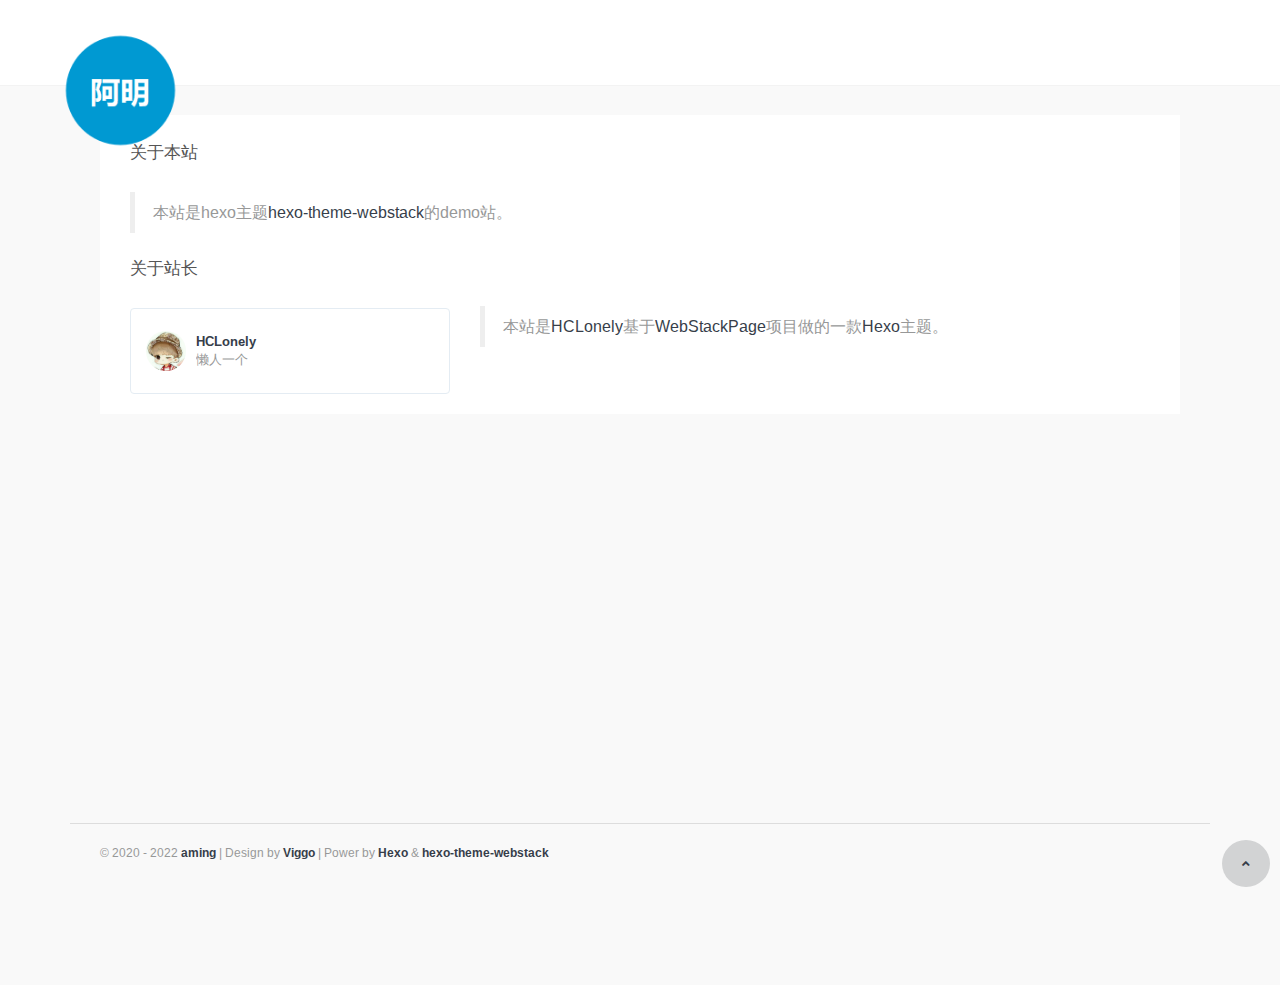
==== about/index.html @ de7e9bfc "Site updated: 2022-08-04 01:15:16" ====
<!DOCTYPE html>
<html lang="cn">

<head>
  <head>
  <meta charset="utf-8">
  <meta http-equiv="X-UA-Compatible" content="IE=edge">
  <meta name="viewport" content="width=device-width, initial-scale=1.0" />
  <meta name="author" content="viggo" />
  <title> - </title>
  <meta name="keywords" content="">
  <meta name="description" content="">
  <link rel="shortcut icon" href="/null">
  
<link rel="stylesheet" href="/css/hclonely.css">
<link rel="stylesheet" href="//fonts.loli.net/css?family=Arimo:400,700,400italic.css">
<link rel="stylesheet" href="/css/fonts/linecons/css/linecons.min.css">
<link rel="stylesheet" href="/css/fonts/fontawesome/css/all.min.css">
<link rel="stylesheet" href="/css/bootstrap.min.css">
<link rel="stylesheet" href="/css/xenon-core.min.css">
<link rel="stylesheet" href="/css/xenon-components.min.css">
<link rel="stylesheet" href="/css/xenon-skins.min.css">
<link rel="stylesheet" href="/css/nav.min.css">

  
<script src="/js/jquery-1.11.1.min.js"></script>

  <script>
    var userDefinedSearchData = {"custom":true,"thisSearch":"https://www.bing.com/search?q=","thisSearchIcon":"url(https://www.bing.com/favicon.ico)","hotStatus":true,"data":[{"name":"bing","img":"url(https://www.bing.com/favicon.ico)","url":"https://www.bing.com/search?q="},{"name":"google","img":"url(https://www.google.com/favicon.ico)","url":"https://www.google.com/search?q="},{"name":"百度","img":"url(https://www.baidu.com/favicon.ico)","url":"https://www.baidu.com/s?wd="}]};
    var expandAll = "false";
  </script>
  
<script src="/js/header.js"></script>

  <!-- HTML5 shim and Respond.js IE8 support of HTML5 elements and media queries -->
  <!--[if lt IE 9]>
        
<script src="/js/html5shiv.min.js"></script>

        
<script src="/js/respond.min.js"></script>
 false; 
    <![endif]-->
  <!-- / FB Open Graph -->
  <meta property="og:type" content="article">
  <meta property="og:url" content="http://example.com/about/index.html">
  <meta property="og:title" content=" - ">
  <meta property="og:description" content="">
  <meta property="og:site_name" content=" - ">
  
  <!-- / Twitter Cards -->
  <meta name="twitter:card" content="summary_large_image">
  <meta name="twitter:title" content=" - ">
  <meta name="twitter:description" content="">
  
  
<meta name="generator" content="Hexo 6.2.0"></head>

</head>


<body class="page-body boxed-container">
  <nav class="navbar horizontal-menu navbar-fixed-top">
    <div class="navbar-inner">
      <div class="navbar-brand">
        <a href="/index.html" class="logo">
          <img src="/images/aming.png" width="180px" alt="" class="hidden-xs">
          <img src="/images/amingfenxiang.png" width="180px" alt="" class="visible-xs">
        </a>
      </div>
      <div class="navbar-mobile-clear"></div>
      
    </div>
  </nav>
  <div class="page-container">
    <div class="main-content">
      <div class="row">
        <div class="col-md-12">
          <div class="panel panel-default">
            
            <h4 class="text-gray">关于本站</h4>
            <div class="panel-body">
              <div class="row">
                <div class="col-sm-12">
                  <blockquote><p>本站是hexo主题<a target="_blank" rel="noopener" href="https://github.com/HCLonely/hexo-theme-webstack">hexo-theme-webstack</a>的demo站。</p></blockquote>
                </div>
              </div>
            
            
            <h4 class="text-gray">关于站长</h4>
            <div class="row">
              <div class="col-sm-4">
                <div class="xe-widget xe-conversations box2 label-info" onclick="window.open('https://blog.hclonely.com/', '_blank')" data-toggle="tooltip" data-placement="bottom" data-original-title="https://blog.hclonely.com/">
                  <div class="xe-comment-entry">
                    <a class="xe-user-img">
                      <img src="/images/logos/myblog.png" class="img-circle" width="40">
                    </a>
                    <div class="xe-comment">
                      <a href="#" class="xe-user-name overflowClip_1">
                        <strong>HCLonely</strong>
                      </a>
                      <p class="overflowClip_2">懒人一个</p>
                    </div>
                  </div>
                </div>
              </div>
              <div class="col-md-8">
                <div class="row">
                  <div class="col-sm-12">
                    <br /><blockquote><p>本站是<a target="_blank" rel="noopener" href="https://github.com/HCLonely">HCLonely</a>基于<a target="_blank" rel="noopener" href="https://github.com/WebStackPage/WebStackPage.github.io">WebStackPage</a>项目做的一款<a target="_blank" rel="noopener" href="https://hexo.io/">Hexo</a>主题。</p></blockquote>
                  </div>
                </div>
                <br>
              </div>
            </div>
            
            </div>
          </div>
        </div>
      </div>



  <footer class="main-footer sticky footer-type-1">
  <div class="footer-inner">
    <!-- Add your copyright text here -->
    <p>
      
      &copy; 2020 - 2022
      <a href="javascript:void(0);"><strong>aming</strong></a> | Design by <a href="http://viggoz.com" target="_blank"><strong>Viggo</strong></a> | Power by <a href="https://hexo.io/" target="_blank"><strong>Hexo</strong></a> & <a href="https://github.com/HCLonely/hexo-theme-webstack/" target="_blank"><strong>hexo-theme-webstack</strong></a>
    </p>
    
    <div class="go-up">
      <a href="#" rel="go-top">
        <i class="fas fa-angle-up"></i>
      </a>
    </div>
  </div>
</footer>
</div>
</div>

<script src="/js/bootstrap.min.js"></script>
<script src="/js/TweenMax.min.js"></script>
<script src="/js/resizeable.min.js"></script>
<script src="/js/joinable.js"></script>
<script src="/js/xenon-api.min.js"></script>
<script src="/js/xenon-toggles.min.js"></script>
<script src="/js/xenon-custom.min.js"></script>



<textarea tabindex="-1" style="position: absolute; top: -999px; left: 0px; right: auto; bottom: auto; border: 0px; padding: 0px; box-sizing: content-box; word-wrap: break-word; overflow: hidden; transition: none; height: 0px !important; min-height: 0px !important; font-family: Arimo, &quot;Helvetica Neue&quot;, Helvetica, Arial, sans-serif; font-size: 13px; font-weight: 400; font-style: normal; letter-spacing: 0px; text-transform: none; word-spacing: 0px; text-indent: 0px; line-height: 18.5714px; width: 53px;" class="autosizejs" id="autosizejs"></textarea>


  
</body>

</html>
---- css/hclonely.css ----
.sousuo{
    padding: 25px 0 35px 0;
    max-width: 717px;
    margin: 0 auto;
}
.search{
  position: relative;
  width: 100%;
  margin: 0 auto;
}
.search-box{
  position: relative;
}
.search-icon{
  position: absolute;
  left: 3px;
  top: 5px;
  width: 40px;
  height: 40px;
  overflow: hidden;
  border-radius: 25px;
  cursor: pointer;
  opacity: 0;
}
.search-input{
  width: 100%;
  height: 50px;
  line-height: 50px;
  font-size: 16px;
  color: #999;
  border: none;
  outline: none;
  padding-left: 45px;
  border: 1px solid #e6e6e6;
  border-radius: 10px;
}
.search-input:focus{
	outline: none;
    border: 1px solid #2188ff;
    -webkit-box-shadow: 0 0 5px 0px rgba(71, 158, 245, 0.5);
    box-shadow: 0 0 5px 0px rgba(71, 158, 245, 0.5);
}
input::-webkit-input-placeholder{
  font-size: 12px;
  letter-spacing: 1px;
  color: #ccc;
}
.search-btn{
	position: absolute;
    right: 0;
    top: 0;
    width: 50px;
    line-height: 48px;
    background: transparent;
    border: none;
    font-size: 25px;
    color: #ddd;
    font-weight: bold;
    outline: none;
    padding: 0 10px;
}
.search-btn:hover{ color: #6b7184 }
.search-btn i { margin: 0 }
.search-hot-text{
  position: absolute;
  z-index: 100;
  width: 100%;
  border-radius: 0 0 10px 10px;
  background: #FFF;
  box-shadow: 0px 4px 5px 0px #cccccc94;
  overflow: hidden;
}
.search-hot-text ul{
	margin: 0;
	padding: 5px 0;
}
.search-hot-text ul li{
  border-top: 1px solid #f2f2f2;
  line-height: 30px;
  font-size: 14px;
  padding: 0px 25px;
  color: #777;
  cursor: pointer;
}
.search-hot-text ul li.current{
  background: #f1f1f1;
  color: #2196f3;
}
.search-hot-text ul li:hover{
  background: #f1f1f1;
  color: #2196f3;
  cursor: pointer;
}
.search-hot-text ul li span{
	display: inline-block;
    width: 20px;
    height: 20px;
    font-size: 12px;
    line-height: 20px;
    text-align: center;
    background: #e5e5e5;
    margin-right: 10px;
    border-radius: 10px;
    color: #999;
}
/* 搜索引擎 */
.search-engine{
  position: absolute;
  top: 60px;
  left: 0;
  width: 100%;
  background: #FFF;
  padding: 15px 0 0 15px;
  border-radius: 5px;
  box-shadow: 0px 5px 20px 0px #d8d7d7;
  transition: all 0.3s;
  -moz-transition: all 0.3s;
  -webkit-transition: all 0.3s;
  -o-transition: all 0.3s;
  display: none;
  z-index: 999
}
.search-engine-head{
  overflow: hidden;
  margin-bottom: 10px;
  padding-right: 15px;
}
.search-engine-tit{
  float: left;
  margin: 0;
  font-size: 14px;
  color: #999;
}
.search-engine-tool{
  float: right;
  font-size: 12px;
  color: #999;
}
.search-engine-tool > span{
  float: right;
  display: inline-block;
  width: 25px;
  height: 15px;
  background-position: 0px 0px;
  cursor: pointer
}
.search-engine-tool > span.off{ background-position: -30px 0px }

.search-engine ul::before{
  content: '';
  width: 0px;
  height: 0px;
  position: absolute;
  top: -15px;
  border-top: 8px solid transparent;
  border-right: 8px solid transparent;
  border-bottom: 8px solid #fff;
  border-left: 8px solid transparent;

}
.search-engine-list::after{
    content: '';
    width: 90px;
    height: 20px;
    position: absolute;
    top: -20px;
    left: 1px;
}
.search-engine-list li{
  float: left;
  width: 30%;
  line-height: 30px;
  font-size: 14px;
  padding: 5px 10px 5px 10px;
  margin: 0 10px 10px 0;
  background: #f9f9f9;
  color: #999;
  cursor: pointer;
  padding: 0;
}
.search-engine-list li span{
  width: 25px;
  height: 25px;
  border-radius: 15px;
  float: left;
  margin-right: 5px;
  margin-top: 2.5px;
}
body.night .board {
  background: #2c2e2f;
  box-shadow: 0px 0px 6px #00000061;
}

body.night .board a {
  color: #d6d6d6;
}

body.night .tpwidget_title_hook,
body.night .tpwidget_text_hook {
  color: #fdfdfd;
}

body.night .sidebar-menu {
  border-right: #7f8080 1px solid;
}

body.night .user-info-navbar {
  background-color: #232323 !important;
}
body.night .dropdown-menu {
  background-color: #232323 !important;
  border: 1px solid #888686 !important;
}

body.night .user-info-navbar .user-info-menu>li>a {
  border-bottom: 1px solid #232323 !important;
  border-right: 1px solid #232323 !important;
  border-left: 1px solid #232323 !important;
}

body.night .user-info-navbar .user-info-menu>li>a,
.user-info-navbar .user-info-menu>li>a {
  height: 76px !important;
}

body.night .user-info-navbar .user-info-menu>li>a:hover {
  border-right: 1px solid #888686 !important;
  border-left: 1px solid #888686 !important;
}

body.night .user-info-navbar .user-info-menu>li {
  border: 1px solid #232323 !important;
}

body.night .user-info-navbar .user-info-menu>li .dropdown-menu.languages li.active a {
  background-color: #232323 !important;
  color: #979898 !important;
}

body.night,
body.night #body {
  background-color: #2c2e2f !important;
  color: #a9a9a9 !important;
}

body.night .text-gray {
  color: #f8f8f8;
}

body.night .xe-widget.xe-conversations {
  background: #2c2e2f;
}

body.night .box2 {
  border: 1px solid #3f4142;
}

body.night .xe-comment a {
  color: #d8d8d8;
}

body.night .xe-comment p {
  color: #979898 !important;
}

body.night .box2:hover {
  box-shadow: 0 26px 40px -24px rgb(255, 255, 255);
  -webkit-box-shadow: 0 26px 40px -24px rgba(130, 130, 130, 0.13);
  -moz-box-shadow: 0 26px 40px -24px rgba(0, 36, 100, 0.3);
  -webkit-transition: all 0.3s cubic-bezier(0.25, 0.1, 0.14, 1.43);
  -moz-transition: all 0.3s ease;
  -o-transition: all 0.3s ease;
  transition: all 0.3s ease-out;
  background-color: #232323 !important;
}

body.night .tpwthwidt .front_37Zqj25,
body.night .tpwthwidt .widget_ctONpAN {
  background: #535656;
  color: red !important;
}

body.night .tpwthwidt .weakText_3SLbaEo {
  color: rgb(253, 253, 253);
}

body.night .tpwthwidt .baseText_31obwQ4 {
  color: #cccccc;
}

body.night footer.main-footer {
  border-top: 1px solid #414344b5;
  background-color: #2c2e2f;
}

body.night .footer-text a {
  color: #a9a9a9;
}

body.night .footer-text a:hover,
body.night footer-text a:focus {
  color: #ffffff;
  text-decoration: none
}

body.night .panel {
  background: #2c2e2f;
}

body.night blockquote {
  border-left: 5px solid #000;
}

body.night .respond a {
  color: #cecece;
}

body.night .respond .textarea {
  background-color: #2b2b2b;
  margin-top: 50px;
  border-radius: 15px;
  padding: 10px;
}

body.night .submit {
  color: #a5a5a5;
  background-color: #0000008f;
  border: 0px;
  border-radius: 5px;
  padding: 5px 10px;
  font-size: 15px;
  float: right;
  margin-top: 10px;
}

body.night #search button i {
  color: #b1b1b1;
}

body.night #search-text {
  background-color: #464646;
  color: #bdbdbd;
}

body.night .search-type input:checked+label,
.search-type input:hover+label {
  background-color: #969696;
}

body.night .s-type-list {
  display: none;
  position: absolute;
  top: 31px;
  padding: 9pt 0;
  width: 20pc;
  background: #535656;
  border-radius: 4px;
  box-shadow: 0 0 6px rgba(0, 0, 0, .16);
}

body.night .xe-comment-entry img {
  filter: brightness(95%);
}

body.night .search-input {
  border: 1px solid #424242;
  border-radius: 10px;
  background-color: #424242;
}

body.night .search-engine {
  background: #424242;
  box-shadow: 0px 5px 20px 0px #2c2e2f;
}

body.night .search-engine-list li {
  background: #424242;
}

.go-up{
  right: 10px !important;
  position: fixed !important;
  bottom: 20px !important;
  height: 20px;
}

body.night .go-up a {
  background-color: rgb(88 88 88) !important;
  padding: 15px 20px !important;
  border-radius: 50% !important;
}

body.night .go-up a:hover {
  background-color: rgb(123 123 123) !important;
}

.footer-inner #busuanzi_container_site_pv,
.footer-inner #busuanzi_container_site_uv {
  font-weight: bold;
}

.footer-inner #busuanzi_value_site_pv,
.footer-inner #busuanzi_value_site_uv {
  color: #373e4a;
}

.main-menu #busuanzi_value_site_pv,
.main-menu #busuanzi_value_site_uv {
  float: right;
}

.sidebar-menu .main-menu a>i{
  width: 16px;
}
---- css/fonts/linecons/css/linecons.min.css ----
@font-face{font-family:linecons;src:url(../font/linecons.eot?24293614);src:url(../font/linecons.eot?24293614#iefix) format('embedded-opentype'),url(../font/linecons.woff?24293614) format('woff'),url(../font/linecons.ttf?24293614) format('truetype'),url(../font/linecons.svg?24293614#linecons) format('svg');font-weight:400;font-style:normal}[class*=" linecons-"]:before,[class^=linecons-]:before{font-family:linecons;font-style:normal;font-weight:400;speak:none;display:inline-block;text-decoration:inherit;width:1em;margin-right:.2em;text-align:center;font-variant:normal;text-transform:none;line-height:1em;margin-left:.2em}.linecons-music:before{content:'\e800'}.linecons-search:before{content:'\e801'}.linecons-mail:before{content:'\e802'}.linecons-heart:before{content:'\e803'}.linecons-star:before{content:'\e804'}.linecons-user:before{content:'\e805'}.linecons-videocam:before{content:'\e806'}.linecons-camera:before{content:'\e807'}.linecons-photo:before{content:'\e808'}.linecons-attach:before{content:'\e809'}.linecons-lock:before{content:'\e80a'}.linecons-eye:before{content:'\e80b'}.linecons-tag:before{content:'\e80c'}.linecons-thumbs-up:before{content:'\e80d'}.linecons-pencil:before{content:'\e80e'}.linecons-comment:before{content:'\e80f'}.linecons-location:before{content:'\e810'}.linecons-cup:before{content:'\e811'}.linecons-trash:before{content:'\e812'}.linecons-doc:before{content:'\e813'}.linecons-note:before{content:'\e814'}.linecons-cog:before{content:'\e815'}.linecons-params:before{content:'\e816'}.linecons-calendar:before{content:'\e817'}.linecons-sound:before{content:'\e818'}.linecons-clock:before{content:'\e819'}.linecons-lightbulb:before{content:'\e81a'}.linecons-tv:before{content:'\e81b'}.linecons-desktop:before{content:'\e81c'}.linecons-mobile:before{content:'\e81d'}.linecons-cd:before{content:'\e81e'}.linecons-inbox:before{content:'\e81f'}.linecons-globe:before{content:'\e820'}.linecons-cloud:before{content:'\e821'}.linecons-paper-plane:before{content:'\e822'}.linecons-fire:before{content:'\e823'}.linecons-graduation-cap:before{content:'\e824'}.linecons-megaphone:before{content:'\e825'}.linecons-database:before{content:'\e826'}.linecons-key:before{content:'\e827'}.linecons-beaker:before{content:'\e828'}.linecons-truck:before{content:'\e829'}.linecons-money:before{content:'\e82a'}.linecons-food:before{content:'\e82b'}.linecons-shop:before{content:'\e82c'}.linecons-diamond:before{content:'\e82d'}.linecons-t-shirt:before{content:'\e82e'}.linecons-wallet:before{content:'\e82f'}
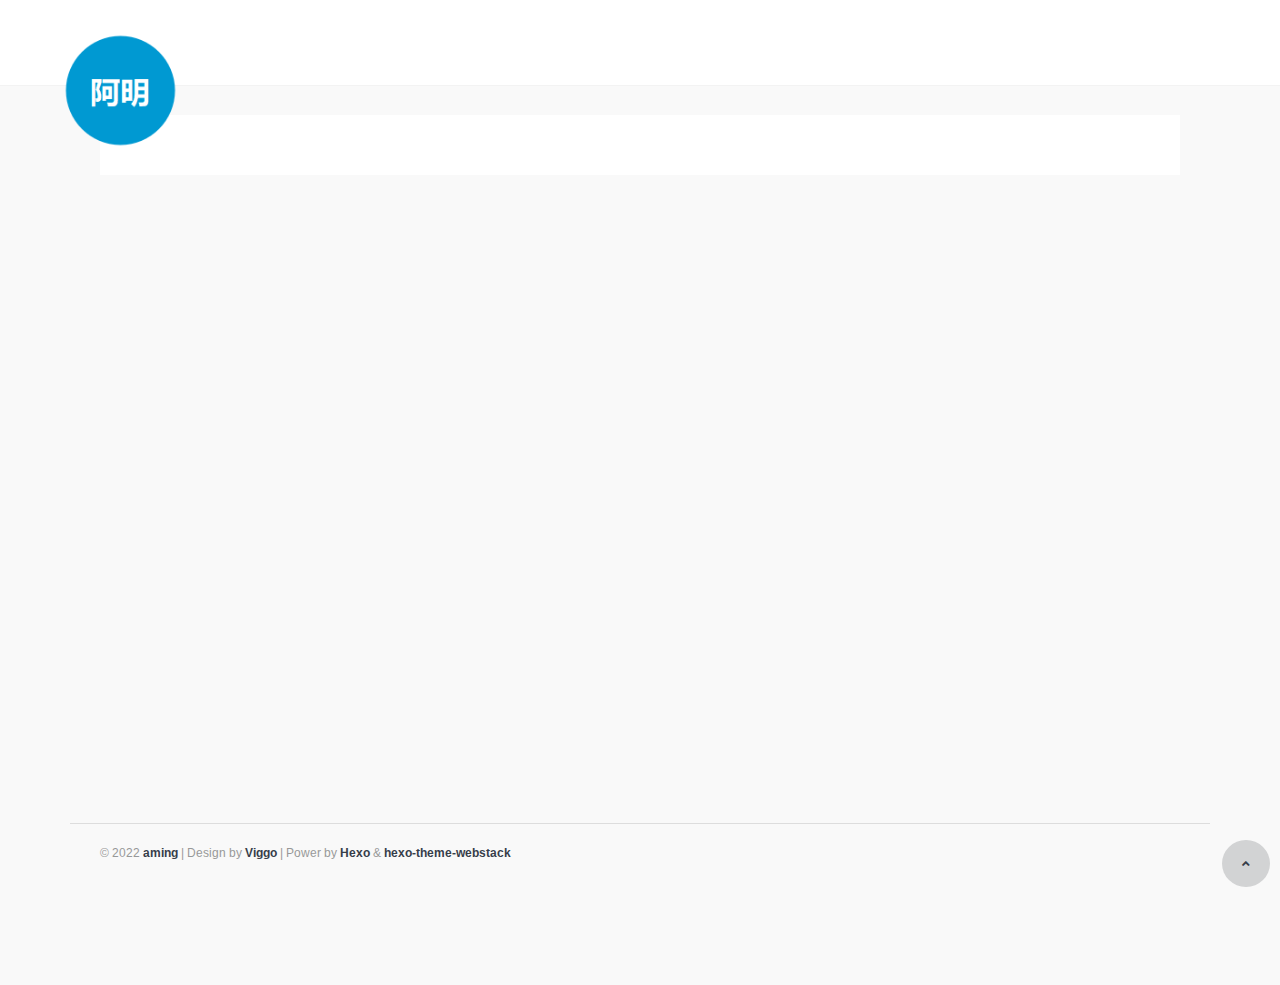
==== commit ad8c342c: "Site updated: 2022-08-06 18:08:19" ====
--- a/about/index.html
+++ b/about/index.html
@@ -78,41 +78,8 @@
         <div class="col-md-12">
           <div class="panel panel-default">
             
-            <h4 class="text-gray">关于本站</h4>
             <div class="panel-body">
-              <div class="row">
-                <div class="col-sm-12">
-                  <blockquote><p>本站是hexo主题<a target="_blank" rel="noopener" href="https://github.com/HCLonely/hexo-theme-webstack">hexo-theme-webstack</a>的demo站。</p></blockquote>
-                </div>
-              </div>
             
-            
-            <h4 class="text-gray">关于站长</h4>
-            <div class="row">
-              <div class="col-sm-4">
-                <div class="xe-widget xe-conversations box2 label-info" onclick="window.open('https://blog.hclonely.com/', '_blank')" data-toggle="tooltip" data-placement="bottom" data-original-title="https://blog.hclonely.com/">
-                  <div class="xe-comment-entry">
-                    <a class="xe-user-img">
-                      <img src="/images/logos/myblog.png" class="img-circle" width="40">
-                    </a>
-                    <div class="xe-comment">
-                      <a href="#" class="xe-user-name overflowClip_1">
-                        <strong>HCLonely</strong>
-                      </a>
-                      <p class="overflowClip_2">懒人一个</p>
-                    </div>
-                  </div>
-                </div>
-              </div>
-              <div class="col-md-8">
-                <div class="row">
-                  <div class="col-sm-12">
-                    <br /><blockquote><p>本站是<a target="_blank" rel="noopener" href="https://github.com/HCLonely">HCLonely</a>基于<a target="_blank" rel="noopener" href="https://github.com/WebStackPage/WebStackPage.github.io">WebStackPage</a>项目做的一款<a target="_blank" rel="noopener" href="https://hexo.io/">Hexo</a>主题。</p></blockquote>
-                  </div>
-                </div>
-                <br>
-              </div>
-            </div>
             
             </div>
           </div>
@@ -126,7 +93,7 @@
     <!-- Add your copyright text here -->
     <p>
       
-      &copy; 2020 - 2022
+      &copy; 2022
       <a href="javascript:void(0);"><strong>aming</strong></a> | Design by <a href="http://viggoz.com" target="_blank"><strong>Viggo</strong></a> | Power by <a href="https://hexo.io/" target="_blank"><strong>Hexo</strong></a> & <a href="https://github.com/HCLonely/hexo-theme-webstack/" target="_blank"><strong>hexo-theme-webstack</strong></a>
     </p>
     
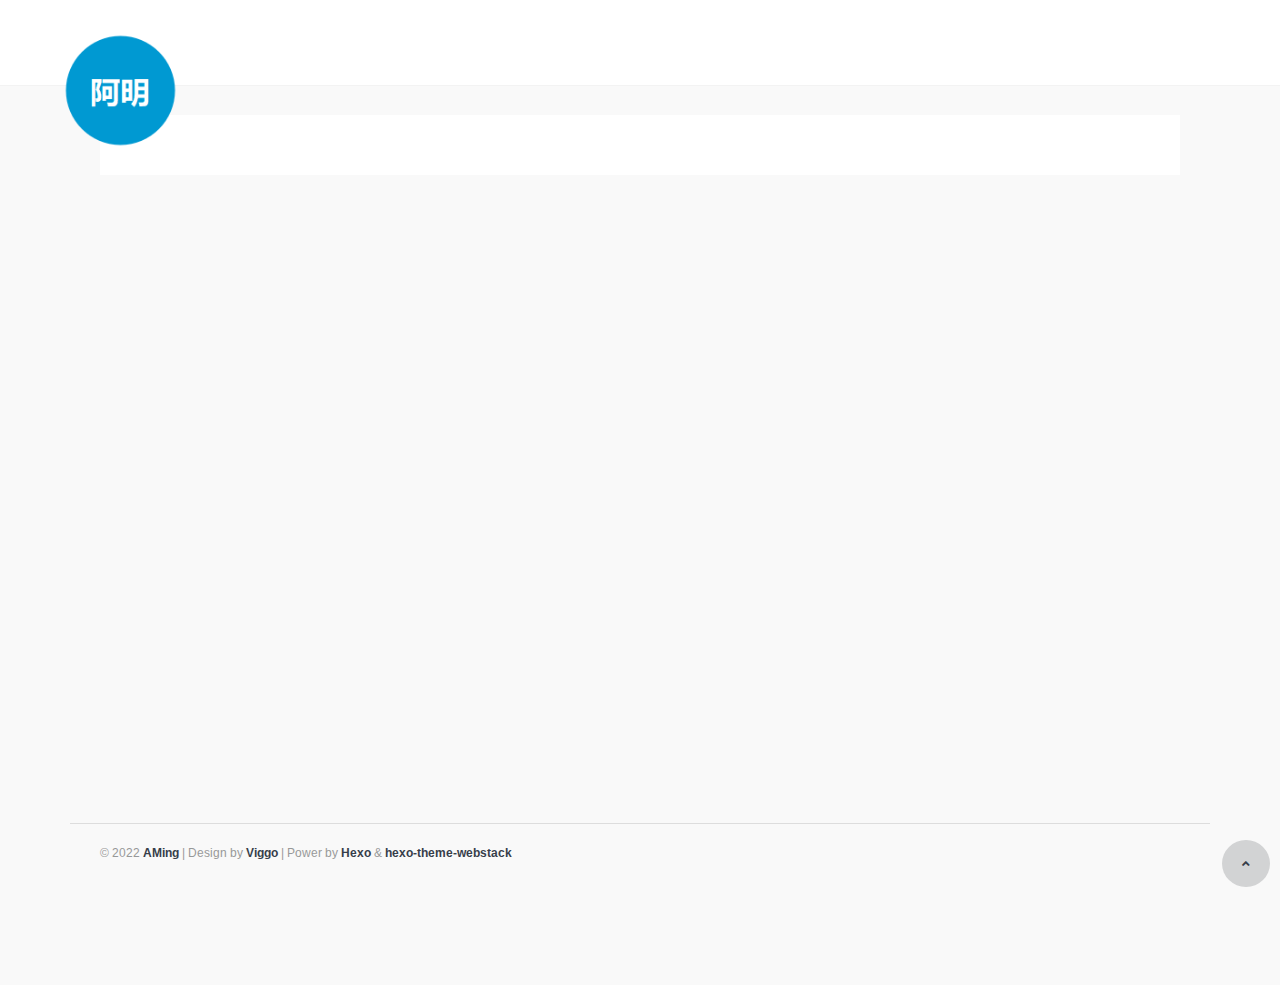
==== commit 57afb2d1: "Site updated: 2022-11-14 22:34:24" ====
--- a/about/index.html
+++ b/about/index.html
@@ -1,5 +1,5 @@
 <!DOCTYPE html>
-<html lang="cn">
+<html lang="en">
 
 <head>
   <head>
@@ -7,7 +7,7 @@
   <meta http-equiv="X-UA-Compatible" content="IE=edge">
   <meta name="viewport" content="width=device-width, initial-scale=1.0" />
   <meta name="author" content="viggo" />
-  <title> - </title>
+  <title>daohang - </title>
   <meta name="keywords" content="">
   <meta name="description" content="">
   <link rel="shortcut icon" href="/null">
@@ -26,7 +26,7 @@
 <script src="/js/jquery-1.11.1.min.js"></script>
 
   <script>
-    var userDefinedSearchData = {"custom":true,"thisSearch":"https://www.bing.com/search?q=","thisSearchIcon":"url(https://www.bing.com/favicon.ico)","hotStatus":true,"data":[{"name":"bing","img":"url(https://www.bing.com/favicon.ico)","url":"https://www.bing.com/search?q="},{"name":"google","img":"url(https://www.google.com/favicon.ico)","url":"https://www.google.com/search?q="},{"name":"百度","img":"url(https://www.baidu.com/favicon.ico)","url":"https://www.baidu.com/s?wd="}]};
+    var userDefinedSearchData = {"custom":true,"thisSearch":"https://www.bing.com/search?q=","thisSearchIcon":"url(https://www.bing.com/favicon.ico)","hotStatus":true,"data":[{"name":"bing","img":"url(https://www.bing.com/favicon.ico)","url":"https://www.bing.com/search?q="},{"name":"雅虎","img":"url(https://sg.search.yahoo.com/favicon.ico)","url":"https://sg.search.yahoo.com/s?wd="},{"name":"google","img":"url(https://www.google.com/favicon.ico)","url":"https://www.google.com/search?q="},{"name":"百度","img":"url(https://www.baidu.com/favicon.ico)","url":"https://www.baidu.com/s?wd="}]};
     var expandAll = "false";
   </script>
   
@@ -44,13 +44,13 @@
   <!-- / FB Open Graph -->
   <meta property="og:type" content="article">
   <meta property="og:url" content="http://example.com/about/index.html">
-  <meta property="og:title" content=" - ">
+  <meta property="og:title" content="daohang - ">
   <meta property="og:description" content="">
-  <meta property="og:site_name" content=" - ">
+  <meta property="og:site_name" content="daohang - ">
   
   <!-- / Twitter Cards -->
   <meta name="twitter:card" content="summary_large_image">
-  <meta name="twitter:title" content=" - ">
+  <meta name="twitter:title" content="daohang - ">
   <meta name="twitter:description" content="">
   
   
@@ -65,7 +65,7 @@
       <div class="navbar-brand">
         <a href="/index.html" class="logo">
           <img src="/images/aming.png" width="180px" alt="" class="hidden-xs">
-          <img src="/images/amingfenxiang.png" width="180px" alt="" class="visible-xs">
+          <img src="/images/aming.png" width="180px" alt="" class="visible-xs">
         </a>
       </div>
       <div class="navbar-mobile-clear"></div>
@@ -94,7 +94,7 @@
     <p>
       
       &copy; 2022
-      <a href="javascript:void(0);"><strong>aming</strong></a> | Design by <a href="http://viggoz.com" target="_blank"><strong>Viggo</strong></a> | Power by <a href="https://hexo.io/" target="_blank"><strong>Hexo</strong></a> & <a href="https://github.com/HCLonely/hexo-theme-webstack/" target="_blank"><strong>hexo-theme-webstack</strong></a>
+      <a href="javascript:void(0);"><strong>AMing</strong></a> | Design by <a href="http://viggoz.com" target="_blank"><strong>Viggo</strong></a> | Power by <a href="https://hexo.io/" target="_blank"><strong>Hexo</strong></a> & <a href="https://github.com/HCLonely/hexo-theme-webstack/" target="_blank"><strong>hexo-theme-webstack</strong></a>
     </p>
     
     <div class="go-up">
